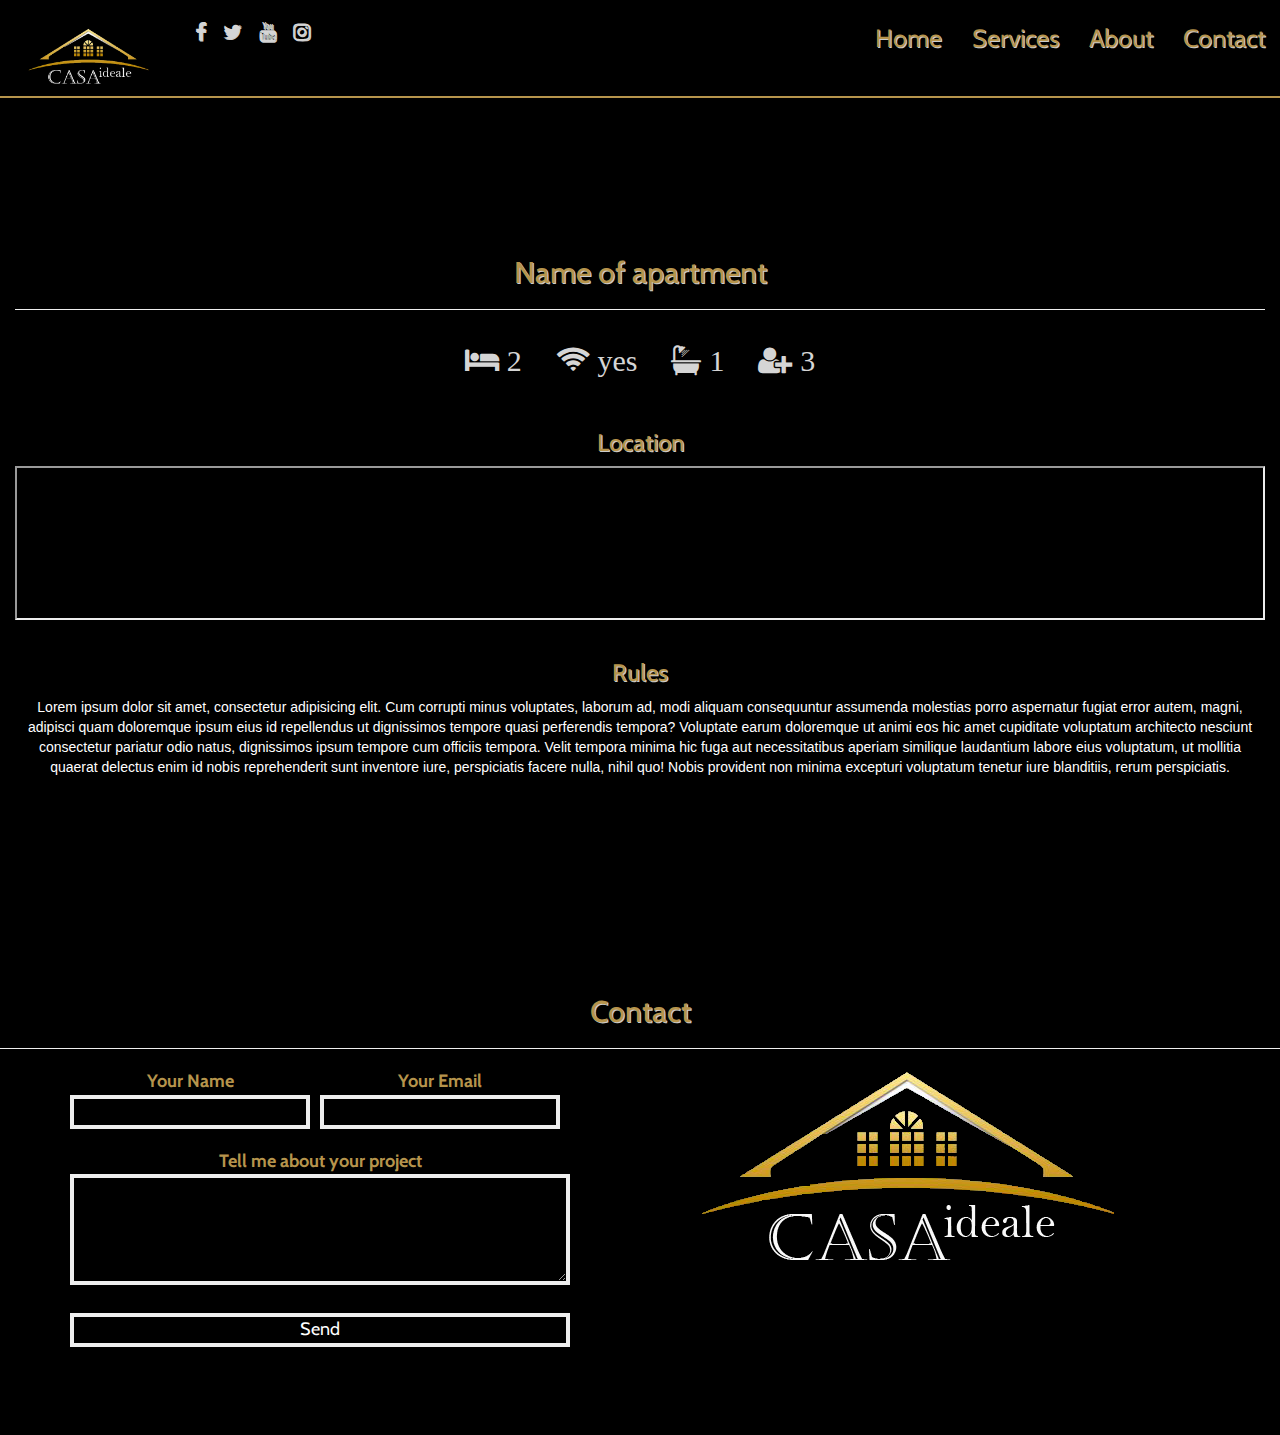
==== a1.html @ ee802eba "Add files via upload" ====
<!DOCTYPE html>
<html lang="en">
<head>
  <title>Cold Room</title>
  <meta charset="utf-8">
  <meta name="viewport" content="width=device-width, initial-scale=1">
  <link rel="stylesheet" href="https://maxcdn.bootstrapcdn.com/bootstrap/3.3.7/css/bootstrap.min.css">
  <link rel="stylesheet" href="https://cdnjs.cloudflare.com/ajax/libs/font-awesome/4.7.0/css/font-awesome.min.css">
  <link rel="stylesheet" href="https://cdnjs.cloudflare.com/ajax/libs/animate.css/3.5.2/animate.min.css">
  <link rel="stylesheet" type="text/css" href="css/main.css">

  <script
  src="https://code.jquery.com/jquery-3.1.1.js"
  integrity="sha256-16cdPddA6VdVInumRGo6IbivbERE8p7CQR3HzTBuELA="
  crossorigin="anonymous"></script>
  <script src="https://maxcdn.bootstrapcdn.com/bootstrap/3.3.7/js/bootstrap.min.js"></script>
  <script src="js/main.js"></script>
</head>
<body>
  <!-- START NAV -->
  <header class="main-header">
    <nav class="animated bounceIndown navbar navbar-inverse navbar-fixed-top">
      <div class="container-fluid">
        <div class="navbar-header">
          <button type="button" class="navbar-toggle" data-toggle="collapse" data-target="#myNavbar">
            <span class="icon-bar"></span>
            <span class="icon-bar"></span>
            <span class="icon-bar"></span>
          </button>
          <a href="#" class="animated tada navbar-brand"><img src="img/casa-ideale-logo.png" alt="" class="img-responsive"></a>
          <a href="#" class="fa fa-facebook"></a>
          <a href="#" class="fa fa-twitter"></a>
          <a href="#" class="fa fa-youtube"></a>
          <a href="#" class="fa fa-instagram"></a>
        </div>
        <div class="collapse navbar-collapse" id="myNavbar">
          <ul class="nav navbar-nav navbar-right">
            <li><a href="index.html">Home</a></li>
            <li><a href="#services">Services</a></li>
            <li><a href="#about">About</a></li>
            <li><a href="#contact">Contact</a></li>
          </ul>
        </div>
      </div>
    </nav>
  </header>
<!-- END NAV -->

  <header class="intro-header">
    <!-- START SLIDER -->
    <div id="myCarousel" class="animated bounceInUp carousel slide" data-ride="carousel">
      <ol class="carousel-indicators">
        <li data-target="#myCarousel" data-slide-to="0" class="active"></li>
        <li data-target="#myCarousel" data-slide-to="1"></li>
        <li data-target="#myCarousel" data-slide-to="2"></li>
        <li data-target="#myCarousel" data-slide-to="3"></li>
        <li data-target="#myCarousel" data-slide-to="4"></li>
      </ol>
      <div class="carousel-inner" role="listbox">
        <div class="item active peopleCarouselImg">
          <img src="imgApartmans/a1/p1.jpg" alt="dj1" class="img-responsive">
          <div class="carousel-caption apartmans-caption">
            <h1 class="animated fadeInDownBig">Great for<br>Cople</h1>
            <br>
          </div>
        </div>
        <div class="item peopleCarouselImg">
          <img src="imgApartmans/a1/p2.jpg" alt="dj2" class="img-responsive">
          <div class="carousel-caption apartmans-caption">
            <h1 class="animated fadeInDownBig">Big Balcon</h1>
            <br>
          </div>
        </div>
        <div class="item peopleCarouselImg">
          <img src="imgApartmans/a1/p3.jpg" alt="dj equipment" class="img-responsive">
          <div class="carousel-caption apartmans-caption">
            <h1 class="animated animated fadeInDownBig">Many Plants</h1>
            <br>
          </div>
        </div>
        <div class="item peopleCarouselImg">
          <img src="imgApartmans/a1/p4.jpg" alt="dj1" class="img-responsive">
          <div class="carousel-caption apartmans-caption">
            <h1 class="animated fadeInDownBig">This is toalet</h1>
            <br>
          </div>
        </div>
        <div class="item peopleCarouselImg">
          <img src="imgApartmans/a1/p5.jpg" alt="dj1" class="img-responsive">
          <div class="carousel-caption apartmans-caption">
            <h1 class="animated fadeInDownBig">And this is a kichen</h1>
            <br>
          </div>
        </div>
      </div>
        <!-- START SLIDER CONTROLS -->
        <a href="#myCarousel" class="left carousel-control" role="button" data-slide="prev">
        <span class="glyphicon glyphicon-chevron-left" aria-hidden="true"></span>

        </a>
        <a href="#myCarousel" class="right carousel-control" role="button" data-slide="next">
        <span class="glyphicon glyphicon-chevron-right" aria-hidden="true"></span>
        </a>
        <!-- END SLIDER CONTROLS -->
    </div>
      <!-- END SLIDER -->
  </header>
  <!-- START APARTAMENT SECTION -->
  <section>
    <div class="container-fluid text-center">
      <h2>Name of apartment</h2>
      <hr>
      <div class="row">
        <div class="col-xs-12">
          <div class="inventar">
            <i class="fa fa-bed"> 2</i>
            <i class="fa fa-wifi"> yes</i>
            <i class="fa fa-bath"> 1</i>
            <i class="fa fa-user-plus"> 3</i>
          </div>
            <br>
          <h3>Location</h3>
          <iframe class="map img-responsive" src="https://www.google.com/maps/embed?pb=!1m18!1m12!1m3!1d2021.5997553936763!2d20.491858540235423!3d44.78931527729524!2m3!1f0!2f0!3f0!3m2!1i1024!2i768!4f13.1!3m3!1m2!1s0x475a706285525aab%3A0x60f55ce43d9ef23e!2zTXV6acSNa2EgxaFrb2xhICJQZXRhciBLb25qb3ZpxIci!5e0!3m2!1sen!2srs!4v1516661236701"></iframe>
            <br>
          <h3>Rules</h3>
          <p>Lorem ipsum dolor sit amet, consectetur adipisicing elit. Cum corrupti minus voluptates, laborum ad, modi aliquam consequuntur assumenda molestias porro aspernatur fugiat error autem, magni, adipisci quam doloremque ipsum eius id repellendus ut dignissimos tempore quasi perferendis tempora? Voluptate earum doloremque ut animi eos hic amet cupiditate voluptatum architecto nesciunt consectetur pariatur odio natus, dignissimos ipsum tempore cum officiis tempora. Velit tempora minima hic fuga aut necessitatibus aperiam similique laudantium labore eius voluptatum, ut mollitia quaerat delectus enim id nobis reprehenderit sunt inventore iure, perspiciatis facere nulla, nihil quo! Nobis provident non minima excepturi voluptatum tenetur iure blanditiis, rerum perspiciatis.</p>
        </div>
      </div>
    </div>

  </section>
  <!-- END APARTAMENT SECTION -->
<!--START FOOTER SECTION -->
      <footer id="contact" class="container-fluid text-center">
        <div class="row">
          <h2>Contact</h2>
          <hr>
          <div class="col-sm-6">
            <form action="https://formspree.io/vladan@krsticmusic.com" method="POST">
              <div class="contact-info-group">
                <label><span>Your Name</span>
                <input type="text" name="name"></label>

                <label><span>Your Email</span>
                <input type="email" name="_replyto"></label>
              </div>

                <label><span>Tell me about your project</span>
                <textarea name="message" rows="4" cols="8"></textarea></label>

                <input type="submit" value="Send">
              </form>
          </div>
          <div class="col-sm-6 text-center">
            <img src="img/casa-ideale-logo.png" alt="logo" class="img-responsive" >
          </div>
          </div>
      </footer>
<!--END FOOTER SECTION -->
</body>
</html>
---- css/main.css ----
@import url("https://fonts.googleapis.com/css?family=Cabin:400i");
* {
  color: #fff;
  margin: 0;
  padding: 0; }

body {
  background-color: #000; }

h1, h2, h3, h4, h5, a {
  text-shadow: 1px 1px #ccc;
  color: #B6944C;
  font-family: 'Cabin', sans-serif; }

.navbar {
  margin-bottom: 0;
  border-right: 0;
  background-color: #000;
  padding: 1% 0;
  font-size: 25px;
  border-bottom: 2px solid #B6944C; }

.navbar-brand {
  float: left;
  width: 190px;
  height: 70px;
  animation-delay: 1s;
  animation-duration: 2s; }

.navbar-inverse .navbar-nav li a {
  color: #B6944C; }
  .navbar-inverse .navbar-nav li a:focus, .navbar-inverse .navbar-nav li a:hover {
    color: #eee;
    text-shadow: 2px 2px #B6944C; }

.fa {
  margin: 0 auto;
  padding: 5px;
  font-size: 20px;
  color: #d5d5d5; }
  .fa:hover {
    color: #B6944C;
    text-decoration: none; }

@media (max-width: 960px) {
  .fa {
    font-size: 18px;
    padding: 2px; } }
.carousel {
  margin-top: 70px; }

.mainPageSlides img {
  margin-top: 70px;
  width: 100%;
  height: 600px;
  max-height: 600px;
  min-height: 300px;
  margin: auto; }

.peopleCarouselImg img {
  width: auto;
  text-align: center;
  height: 600px;
  max-height: 600px;
  margin: auto; }

.carousel-caption {
  top: 0;
  padding: 5%;
  background-color: rgba(182, 148, 76, 0.5);
  font-size: 45px;
  text-transform: uppercase;
  text-shadow: 2px 2px #222;
  -webkit-border-bottom-right-radius: 1000px;
  -webkit-border-bottom-left-radius: 1000px;
  -moz-border-radius-bottomright: 1000px;
  -moz-border-radius-bottomleft: 1000px;
  border-bottom-right-radius: 1000px;
  border-bottom-left-radius: 1000px; }
  .carousel-caption p {
    color: #eee; }

.main-caption {
  top: 0;
  padding: 5%;
  background-color: rgba(182, 148, 76, 0.5);
  font-size: 45px;
  text-transform: uppercase;
  text-shadow: 2px 2px #222;
  -webkit-border-bottom-right-radius: 1000px;
  -webkit-border-bottom-left-radius: 1000px;
  -moz-border-radius-bottomright: 1000px;
  -moz-border-radius-bottomleft: 1000px;
  border-bottom-right-radius: 1000px;
  border-bottom-left-radius: 1000px; }
  .main-caption p {
    color: #eee; }

.hs-overlay {
  width: 400px;
  height: 450px; }

section {
  margin: 150px 0; }

.djBox {
  position: relative;
  margin: 40px auto;
  border-radius: 4px;
  overflow: hidden;
  max-width: 300px;
  border: 5px solid #eee;
  max-height: 300px; }

.djBox h3 {
  position: absolute;
  margin: 0;
  padding: 0;
  top: 100%;
  text-align: center;
  width: 100%;
  font-weight: bold;
  color: #fff;
  text-shadow: 0 2px 5px rgba(0, 0, 0, 0.5);
  -webkit-transform: translate(-50%);
  -moz-transform: translate(-50%);
  -ms-transform: translate(-50%);
  transform: translate(-50%);
  -webkit-transition: .5s;
  -moz-transition: .5s;
  -ms-transition: .5s;
  transition: .5s; }

.djBox:hover h3 {
  top: 10%;
  -webkit-transform: translateY(-50%);
  -moz-transform: translateY(-50%);
  -ms-transform: translateY(-50%);
  transform: translateY(-50%); }

.djBox ul {
  position: absolute;
  margin: 0 auto;
  padding: 0;
  text-align: center;
  width: 100%;
  display: flex;
  background: rgba(0, 0, 0, 0.2);
  -webkit-transform: translateY(50px);
  -moz-transform: translateY(50px);
  -ms-transform: translateY(50px);
  transform: translateY(50px);
  -webkit-transition: .5s;
  -moz-transition: .5s;
  -ms-transition: .5s;
  transition: .5s; }

.djBox:hover ul {
  -webkit-transform: translateY(-60px);
  -moz-transform: translateY(-60px);
  -ms-transform: translateY(-60px);
  transform: translateY(-60px); }

.djBox ul li {
  list-style: none;
  width: 100%;
  box-sizing: border-box; }

.djBox ul li a {
  font-family: 'Cabin', sans-serif;
  color: #eee;
  font-size: 30px;
  margin: 10px;
  display: inline-block;
  text-decoration: none;
  text-shadow: 2px 2px #333; }

.djBox ul li:hover {
  background: rgba(200, 200, 200, 0.7);
  color: #000;
  text-decoration: none;
  text-shadow: 1px 1px #eee; }

.apartment-container {
  margin: 0 auto;
  position: relative;
  height: 550px;
  text-align: left;
  background: url("https://res.cloudinary.com/apartmentlist/image/upload/s--HRoGG_hz--/t_web-base/c_fill,g_auto,h_1016,w_2400/c_scale,w_2400/v1/web/static/hero_living_room.jpg") no-repeat;
  background-attachment: fixed;
  background-position: 50% 50%;
  background-size: cover;
  border: 30px;
  border-radius: 4px; }
  .apartment-container .btn {
    font-size: 1.4em;
    padding: 12px 22px;
    background: rgba(50, 50, 50, 0.5);
    border: 4px solid #B6944C;
    border-radius: 50%;
    text-transform: uppercase; }
  .apartment-container .btn:hover {
    background: rgba(182, 148, 76, 0.5);
    border: 4px solid #222;
    text-shadow: 1px 1px #aaa; }

.apartmans-caption {
  top: 0;
  margin: 0px 150px 150px;
  padding: 5%;
  background-color: rgba(20, 20, 20, 0.3);
  font-size: 45px;
  text-transform: uppercase;
  text-shadow: 2px 2px #222;
  -webkit-border-bottom-right-radius: 1000px;
  -webkit-border-bottom-left-radius: 1000px;
  -moz-border-radius-bottomright: 1000px;
  -moz-border-radius-bottomleft: 1000px;
  border-bottom-right-radius: 1000px;
  border-bottom-left-radius: 1000px; }

.inventar i {
  margin: 10px;
  font-size: 30px; }

.map {
  width: 100%;
  max-height: 300px; }

form {
  max-width: 500px;
  margin: 0 auto 50px;
  font-family: 'Cabin', sans-serif;
  font-size: 18px; }
  form input, form textarea {
    background-color: #000;
    color: #fff;
    border: 4px solid #eee;
    width: 100%; }
  form span {
    color: #B6944C; }

.contact-info-group label {
  width: 50%;
  padding-right: 10px;
  float: left; }

label {
  display: block;
  margin-bottom: 20px; }

span {
  display: block; }

input:hover, textarea:hover {
  border: 4px solid #B6944C; }

footer {
  width: 100%;
  background-color: #000;
  padding: 3%;
  color: #fff; }

/*# sourceMappingURL=main.css.map */
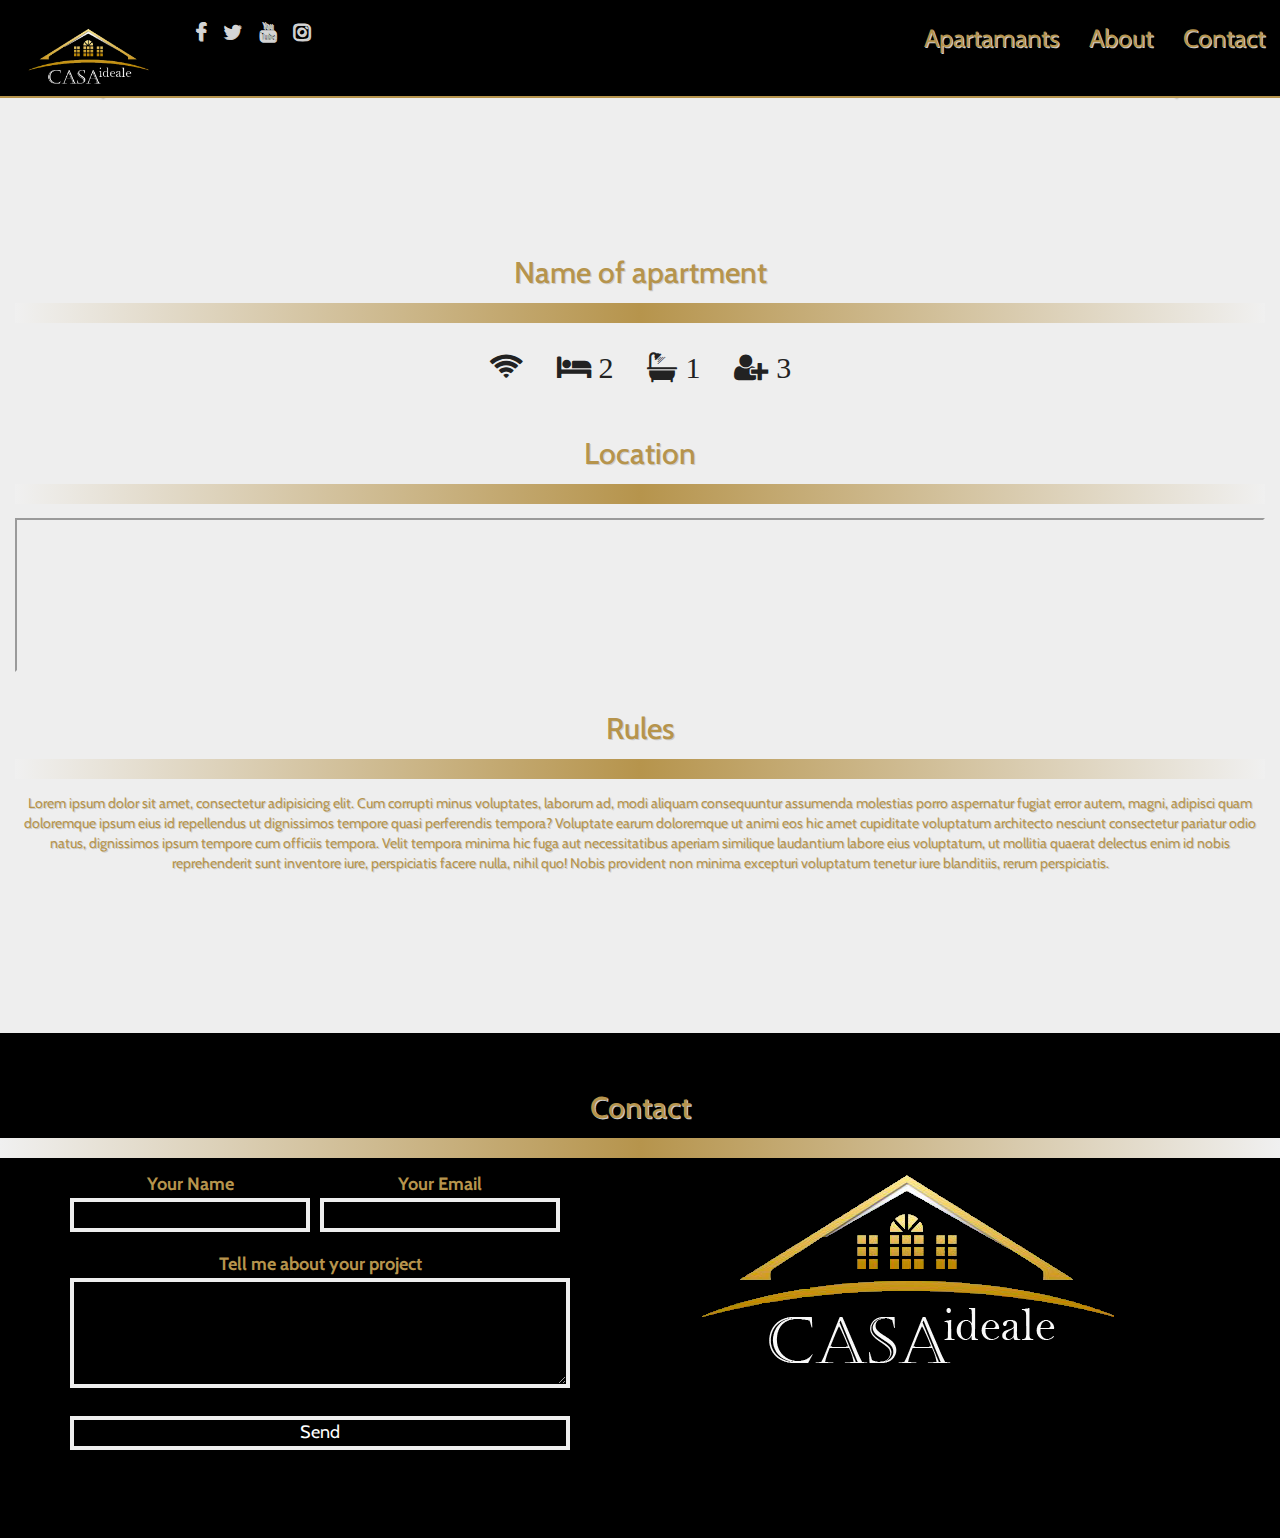
==== commit 8e1ec303: "push" ====
--- a/a1.html
+++ b/a1.html
@@ -27,7 +27,7 @@
             <span class="icon-bar"></span>
             <span class="icon-bar"></span>
           </button>
-          <a href="#" class="animated tada navbar-brand"><img src="img/casa-ideale-logo.png" alt="" class="img-responsive"></a>
+          <a href="index.html" class="animated tada navbar-brand"><img src="img/casa-ideale-logo.png" alt="" class="img-responsive"></a>
           <a href="#" class="fa fa-facebook"></a>
           <a href="#" class="fa fa-twitter"></a>
           <a href="#" class="fa fa-youtube"></a>
@@ -35,8 +35,7 @@
         </div>
         <div class="collapse navbar-collapse" id="myNavbar">
           <ul class="nav navbar-nav navbar-right">
-            <li><a href="index.html">Home</a></li>
-            <li><a href="#services">Services</a></li>
+            <li><a href="#services">Apartamants</a></li>
             <li><a href="#about">About</a></li>
             <li><a href="#contact">Contact</a></li>
           </ul>
@@ -113,16 +112,18 @@
       <div class="row">
         <div class="col-xs-12">
           <div class="inventar">
+            <i class="fa fa-wifi"></i>
             <i class="fa fa-bed"> 2</i>
-            <i class="fa fa-wifi"> yes</i>
             <i class="fa fa-bath"> 1</i>
             <i class="fa fa-user-plus"> 3</i>
           </div>
             <br>
-          <h3>Location</h3>
+          <h2>Location</h2>
+          <hr>
           <iframe class="map img-responsive" src="https://www.google.com/maps/embed?pb=!1m18!1m12!1m3!1d2021.5997553936763!2d20.491858540235423!3d44.78931527729524!2m3!1f0!2f0!3f0!3m2!1i1024!2i768!4f13.1!3m3!1m2!1s0x475a706285525aab%3A0x60f55ce43d9ef23e!2zTXV6acSNa2EgxaFrb2xhICJQZXRhciBLb25qb3ZpxIci!5e0!3m2!1sen!2srs!4v1516661236701"></iframe>
             <br>
-          <h3>Rules</h3>
+          <h2>Rules</h2>
+          <hr>
           <p>Lorem ipsum dolor sit amet, consectetur adipisicing elit. Cum corrupti minus voluptates, laborum ad, modi aliquam consequuntur assumenda molestias porro aspernatur fugiat error autem, magni, adipisci quam doloremque ipsum eius id repellendus ut dignissimos tempore quasi perferendis tempora? Voluptate earum doloremque ut animi eos hic amet cupiditate voluptatum architecto nesciunt consectetur pariatur odio natus, dignissimos ipsum tempore cum officiis tempora. Velit tempora minima hic fuga aut necessitatibus aperiam similique laudantium labore eius voluptatum, ut mollitia quaerat delectus enim id nobis reprehenderit sunt inventore iure, perspiciatis facere nulla, nihil quo! Nobis provident non minima excepturi voluptatum tenetur iure blanditiis, rerum perspiciatis.</p>
         </div>
       </div>
@@ -136,7 +137,7 @@
           <h2>Contact</h2>
           <hr>
           <div class="col-sm-6">
-            <form action="https://formspree.io/vladan@krsticmusic.com" method="POST">
+            <form action="https://formspree.io/marijast8@gmail.com" method="POST">
               <div class="contact-info-group">
                 <label><span>Your Name</span>
                 <input type="text" name="name"></label>
--- a/css/main.css
+++ b/css/main.css
@@ -5,9 +5,17 @@
   padding: 0; }
 
 body {
-  background-color: #000; }
+  background-color: #eee; }
 
-h1, h2, h3, h4, h5, a {
+hr {
+  display: block;
+  height: 20px;
+  border: 0;
+  background-image: -webkit-linear-gradient(left, #f0f0f0, #B6944C, #f0f0f0);
+  margin: 1em 0;
+  padding: 0; }
+
+h1, h2, h3, h4, h5, a, p {
   text-shadow: 1px 1px #ccc;
   color: #B6944C;
   font-family: 'Cabin', sans-serif; }
@@ -19,6 +27,8 @@
   padding: 1% 0;
   font-size: 25px;
   border-bottom: 2px solid #B6944C; }
+  .navbar .icon-bar {
+    border-bottom: 2px solid #B6944C; }
 
 .navbar-brand {
   float: left;
@@ -103,84 +113,6 @@
 section {
   margin: 150px 0; }
 
-.djBox {
-  position: relative;
-  margin: 40px auto;
-  border-radius: 4px;
-  overflow: hidden;
-  max-width: 300px;
-  border: 5px solid #eee;
-  max-height: 300px; }
-
-.djBox h3 {
-  position: absolute;
-  margin: 0;
-  padding: 0;
-  top: 100%;
-  text-align: center;
-  width: 100%;
-  font-weight: bold;
-  color: #fff;
-  text-shadow: 0 2px 5px rgba(0, 0, 0, 0.5);
-  -webkit-transform: translate(-50%);
-  -moz-transform: translate(-50%);
-  -ms-transform: translate(-50%);
-  transform: translate(-50%);
-  -webkit-transition: .5s;
-  -moz-transition: .5s;
-  -ms-transition: .5s;
-  transition: .5s; }
-
-.djBox:hover h3 {
-  top: 10%;
-  -webkit-transform: translateY(-50%);
-  -moz-transform: translateY(-50%);
-  -ms-transform: translateY(-50%);
-  transform: translateY(-50%); }
-
-.djBox ul {
-  position: absolute;
-  margin: 0 auto;
-  padding: 0;
-  text-align: center;
-  width: 100%;
-  display: flex;
-  background: rgba(0, 0, 0, 0.2);
-  -webkit-transform: translateY(50px);
-  -moz-transform: translateY(50px);
-  -ms-transform: translateY(50px);
-  transform: translateY(50px);
-  -webkit-transition: .5s;
-  -moz-transition: .5s;
-  -ms-transition: .5s;
-  transition: .5s; }
-
-.djBox:hover ul {
-  -webkit-transform: translateY(-60px);
-  -moz-transform: translateY(-60px);
-  -ms-transform: translateY(-60px);
-  transform: translateY(-60px); }
-
-.djBox ul li {
-  list-style: none;
-  width: 100%;
-  box-sizing: border-box; }
-
-.djBox ul li a {
-  font-family: 'Cabin', sans-serif;
-  color: #eee;
-  font-size: 30px;
-  margin: 10px;
-  display: inline-block;
-  text-decoration: none;
-  text-shadow: 2px 2px #333; }
-
-.djBox ul li:hover {
-  background: rgba(200, 200, 200, 0.7);
-  color: #000;
-  text-decoration: none;
-  text-shadow: 1px 1px #eee; }
-
 .apartment-container {
   margin: 0 auto;
   position: relative;
@@ -220,12 +152,19 @@
   border-bottom-left-radius: 1000px; }
 
 .inventar i {
+  color: #222;
   margin: 10px;
   font-size: 30px; }
 
 .map {
   width: 100%;
   max-height: 300px; }
+
+footer {
+  width: 100%;
+  background-color: #000;
+  padding: 3%;
+  color: #fff; }
 
 form {
   max-width: 500px;
@@ -255,10 +194,4 @@
 input:hover, textarea:hover {
   border: 4px solid #B6944C; }
 
-footer {
-  width: 100%;
-  background-color: #000;
-  padding: 3%;
-  color: #fff; }
-
 /*# sourceMappingURL=main.css.map */
